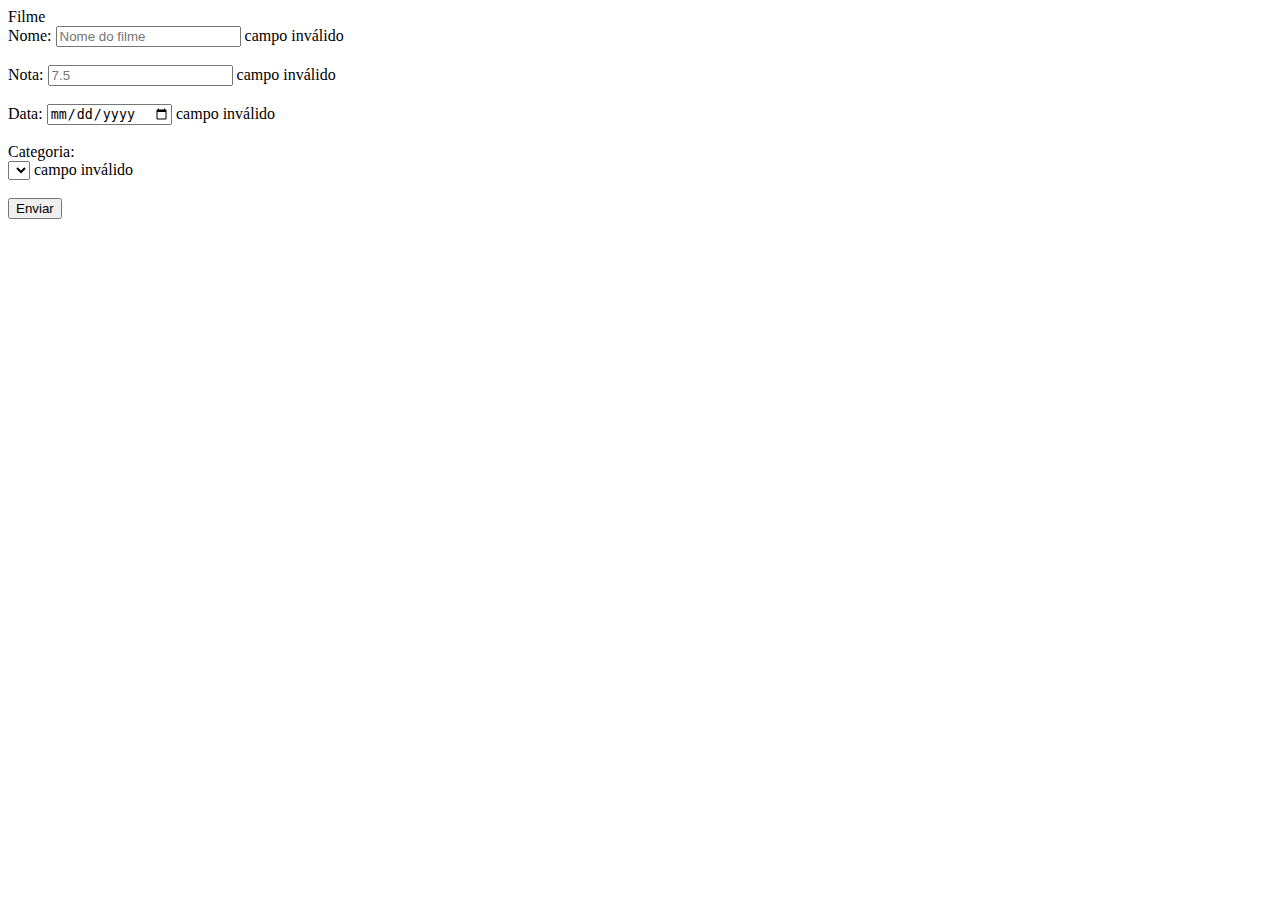
==== src/main/resources/templates/filmes/manter.html @ 1a77b4a3 "first commit" ====
<!doctype html>
<html lang="en" xmlns:th="http://www.thymeleaf.org">
<head th:replace="head :: head"></head>
<body>
  <!-- 
    BARRA DE NAVEGACAO 
  -->
   <nav th:replace="menu :: navmenu">
	  
	</nav>
  <!-- 
    CONTEUDO DA PAGINA 
  -->
   <main class="container">
    <a class="btn btn-primary active" role="button" th:href="@{/filmes/new}">
    <i class="bi bi-plus-square"></i>
    Filme
    </a>
        
    <div class="bg-light p-5 rounded">
    <div class="row">
    	<form th:object="${filme}" th:action="@{/filmes/save}" method="POST">
    	  <input type='hidden' th:field="*{id}" id="id">
	      <div class="col-8">
            <label class="form-label" for="nome">Nome:</label> 
         	<input type="text" id="nome"th:field="*{title}" class="form-control" placeholder="Nome do filme" th:errorclass="inputError" autocomplete="off">
         
         	<span class='error' 
         		th:if="${#fields.hasErrors('title')}"
         		th:errors='*{title}'>
         		campo inválido
         	</span>
          </div>
          <div class="col">
          	<br>
            <label class="form-label" for="nota">Nota:</label> 
            <input type="text" th:field="${filme.score}" class="form-control" placeholder="7.5" 
            autocomplete="off">
            
            <span class='error' 
         		th:if="${#fields.hasErrors('score')}"
         		th:errors='*{score}'>
         		campo inválido
         	</span>
          </div>
          
          <div class="col">
          	<br>
            <label class="form-label" for="data">Data:</label> 
            <input type="date" th:field="${filme.release}" class="form-control" placeholder="" 
            autocomplete="off">
            
            <span class='error' 
         		th:if="${#fields.hasErrors('release')}"
         		th:errors='*{release}'>
         		campo inválido
         	</span>
          </div>
 
          <div class='col'>
          	<br>Categoria:<br>
	          <select name='category'>
	          	<option th:each='cat : ${categorias}' th:value='${cat}' th:field='${filme.category}' th:text="${cat}">
	          </select>
	          
	          
            <span class='error' 
         		th:if="${#fields.hasErrors('category')}"
         		th:errors='*{category}'>
         		campo inválido
         	</span>
          </div>
          
          <br>
          <button class='btn btn-primary'>Enviar</button>
    	</form>          
        </div>
    </div>
  </main>
  
  <script type="text/javascript" th:src="@{/js/bootstrap.bundle.min.js}"></script>
</body>
</html>
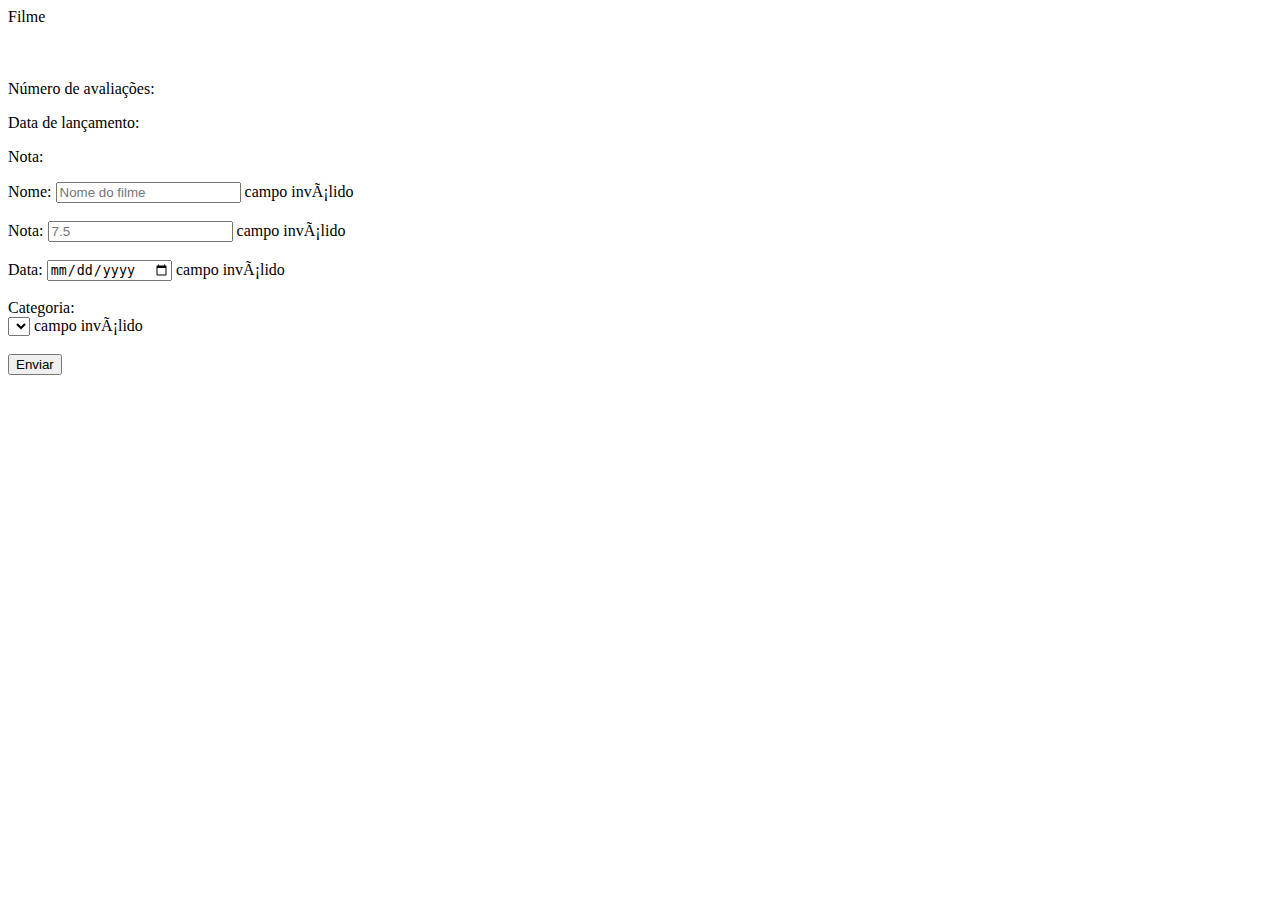
==== commit c8966344: "filtered people and movies." ====
--- a/src/main/resources/templates/filmes/manter.html
+++ b/src/main/resources/templates/filmes/manter.html
@@ -1,4 +1,5 @@
 <!doctype html>
+<meta charset="utf-8">
 <html lang="en" xmlns:th="http://www.thymeleaf.org">
 <head th:replace="head :: head"></head>
 <body>
@@ -18,8 +19,38 @@
     </a>
         
     <div class="bg-light p-5 rounded">
+    <div th:if="${extern_movie}" class="row">
+    	<div class="row mb-3">
+    		<h2 th:text="${extern_movie.title}">
+    	</div>
+    	<div  class="row">
+    		<p style="max-width:750px" th:text="${extern_movie.overview}">
+    	</div>
+    	<div class="row mb-3">
+    		<div>
+    			<img th:if="${extern_movie.poster_path} != null"
+    			 th:src="@{https://image.tmdb.org/t/p/w500{poster_path}(poster_path=${extern_movie.poster_path})}">
+    		</div>
+    	</div>
+    	<div class="row mb-3">
+    		<p>
+    			<span>Número de avaliações: </span><span th:text="${extern_movie.vote_count}"></span>
+    		</p>
+    	</div>
+    	<div class="row mb-3">
+    		<p>
+    			<span>Data de lançamento: </span><span th:text="${extern_movie.release_date}"></span>
+    		</p>
+    	</div>
+    	<div class="row mb-3">
+    		<p>
+    			<span>Nota: </span><span th:text="${extern_movie.vote_average}"></span>
+    		</p>
+    	</div>
+    	
+    </div>
     <div class="row">
-    	<form th:object="${filme}" th:action="@{/filmes/save}" method="POST">
+    	<form th:if="${extern_movie} == null" th:object="${filme}" th:action="@{/filmes/save}" method="POST">
     	  <input type='hidden' th:field="*{id}" id="id">
 	      <div class="col-8">
             <label class="form-label" for="nome">Nome:</label> 
@@ -28,7 +59,7 @@
          	<span class='error' 
          		th:if="${#fields.hasErrors('title')}"
          		th:errors='*{title}'>
-         		campo inválido
+         		campo invÃ¡lido
          	</span>
           </div>
           <div class="col">
@@ -40,7 +71,7 @@
             <span class='error' 
          		th:if="${#fields.hasErrors('score')}"
          		th:errors='*{score}'>
-         		campo inválido
+         		campo invÃ¡lido
          	</span>
           </div>
           
@@ -53,7 +84,7 @@
             <span class='error' 
          		th:if="${#fields.hasErrors('release')}"
          		th:errors='*{release}'>
-         		campo inválido
+         		campo invÃ¡lido
          	</span>
           </div>
  
@@ -67,7 +98,7 @@
             <span class='error' 
          		th:if="${#fields.hasErrors('category')}"
          		th:errors='*{category}'>
-         		campo inválido
+         		campo invÃ¡lido
          	</span>
           </div>
           
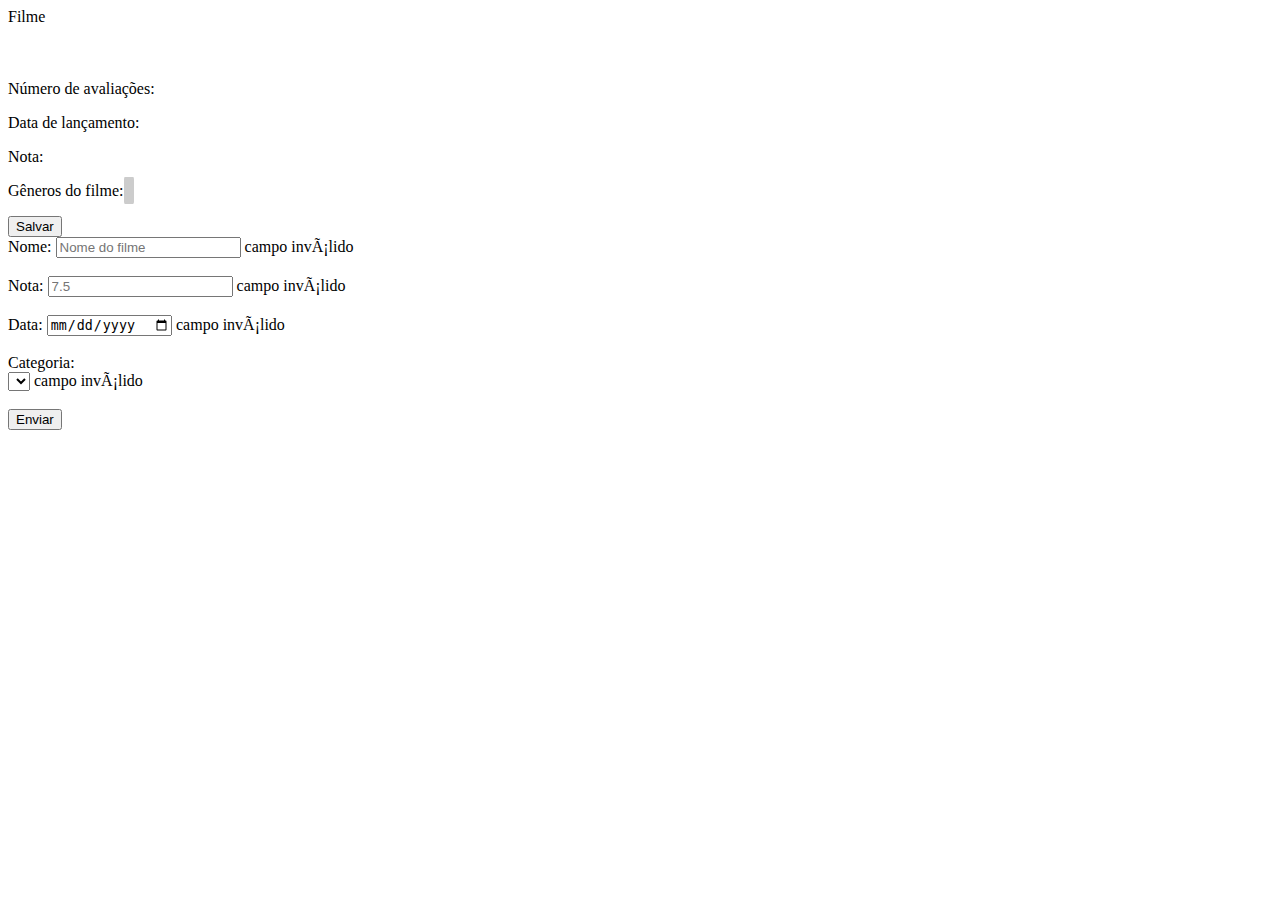
==== commit f749a8b9: "Exibição de gêneros e função extra de salvamento." ====
--- a/src/main/resources/templates/filmes/manter.html
+++ b/src/main/resources/templates/filmes/manter.html
@@ -28,7 +28,7 @@
     	</div>
     	<div class="row mb-3">
     		<div>
-    			<img th:if="${extern_movie.poster_path} != null"
+    			<img th:if="${extern_movie.poster_path} != null" style="max-width:90%"
     			 th:src="@{https://image.tmdb.org/t/p/w500{poster_path}(poster_path=${extern_movie.poster_path})}">
     		</div>
     	</div>
@@ -47,7 +47,27 @@
     			<span>Nota: </span><span th:text="${extern_movie.vote_average}"></span>
     		</p>
     	</div>
-    	
+    	<div class="row mb-3">
+    		<p>
+    		<span style="padding-bottom:10px;">Gêneros do filme: </span>
+    		<span th:if="${movie_genres}" 
+    		th:each="genre: ${movie_genres}" th:text="${genre}" style="padding:5px; 
+    		margin-right:5px;background-color: #ccc;border-radius:9%"></span>
+    		</p>
+    	</div>
+    	<div class="row mb-3">
+    		<form th:object="${filme}" th:action="@{/filmes/extern_movies/save}" method="POST">
+    			<div style="display:none" >
+    				<input class="form-control" type="text" name="title" id="title"
+    				 th:value="${extern_movie.title}" required>
+    				<input class="form-control" type="date" name="release" id="release"
+    				th:value="${extern_movie.release_date}" required>
+    				<input class="form-control" type="text" name="score"
+    				th:value="${extern_movie.vote_average}" id="score" required>
+    			</div>
+    			<button class="btn btn-success">Salvar</button>
+    		</form>
+    	</div>
     </div>
     <div class="row">
     	<form th:if="${extern_movie} == null" th:object="${filme}" th:action="@{/filmes/save}" method="POST">
